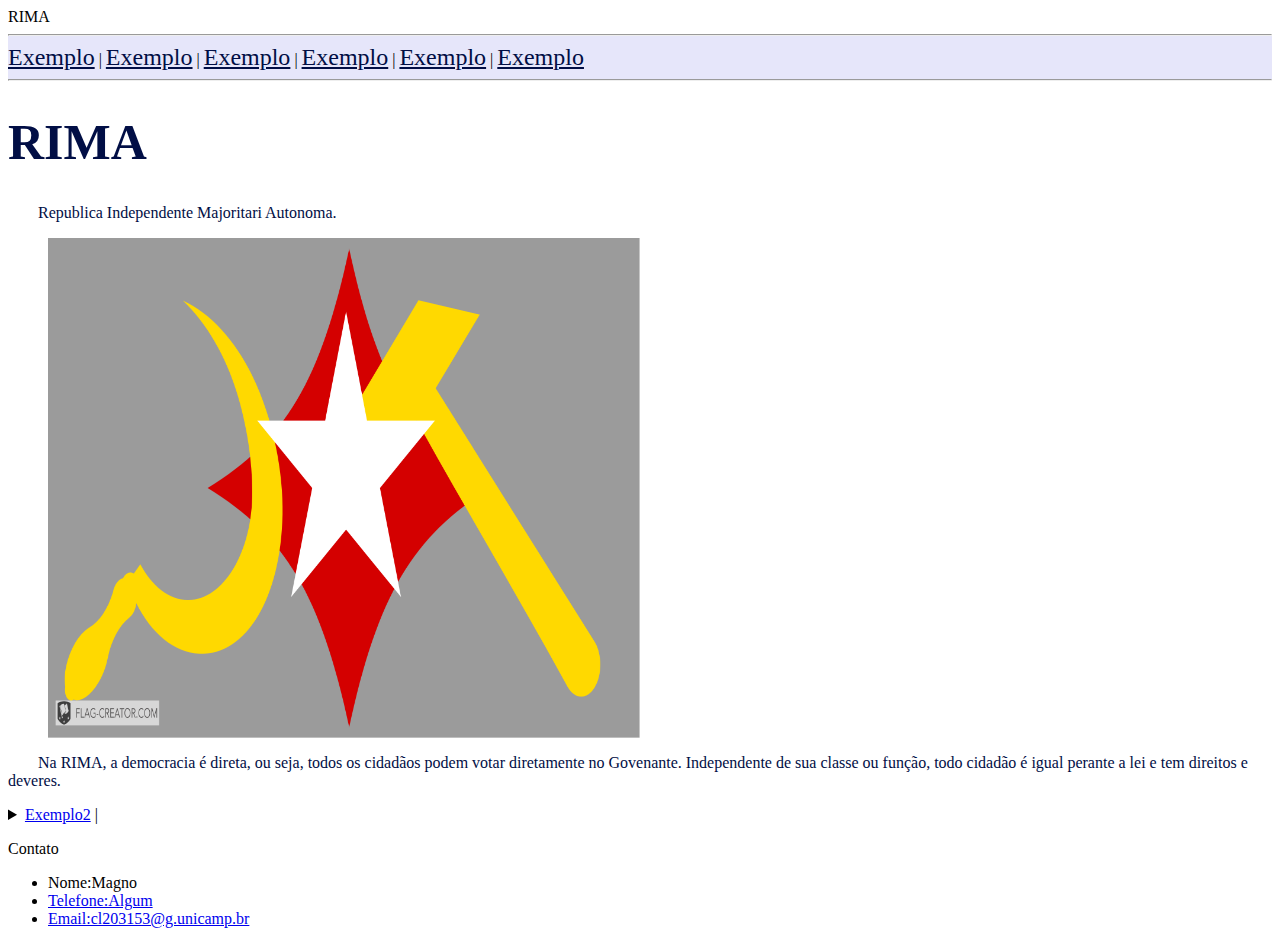
==== index.html @ b9a5acab "Base" ====
RIMA
<!DOCTYPE html>

<html>
<head>
    <title>RIMA</title>
<link rel="stylesheet" type="text/css" href="assets/stylesheets/style.css">

</head>
<body>
    <header id="homeMenuBackground">
        <hr>
        <a id="homeMenu" href="#Exe">Exemplo</a> | <a id="homeMenu" href="#Exe">Exemplo</a> | <a id="homeMenu" href="#Exe">Exemplo</a> | <a id="homeMenu" href="#Exe">Exemplo</a> | <a id="homeMenu" href="#Exe">Exemplo</a> | <a id="homeMenu" href="#Exe">Exemplo</a>
        <hr>
    </header>


    <section>
        <header><h1 id="titulo">RIMA</h1></header>
        <p class="texto">
            Republica Independente Majoritari Autonoma.
        </p>
        <figure>
            <img src="assets/img/polotno.png" alt="RIMA" width="50%" height="500">
        </figure>
        <p class="texto">
        Na RIMA, a democracia é direta, ou seja, todos os cidadãos podem votar diretamente no Govenante.
        Independente de sua classe ou função, todo cidadão é igual perante a lei e tem direitos e deveres.
        </p>


        <details>
            <summary><a id="homeMenu2" href="#Exe2">Exemplo2</a> |</summary>
            <ul>
                <li><a id="homeMenu3" href="#Exe3">Exemplo3</a></li>
                <li><a id="homeMenu3" href="#Exe3">Exemplo3</a></li>
                <li><a id="homeMenu3" href="#Exe3">Exemplo3</a></li>
            </ul>
    
    
        </details>

        <footer></footer>
    </section>


    

    <footer>
        <p>Contato

        <ul>
            <li>Nome:Magno</li>
            <li><a href="tel:(19)99999-9999">Telefone:Algum</a></li>
            <li><a href="mailto:cl203153@g.unicamp.br">Email:cl203153@g.unicamp.br</a></li>

        </ul>
        </p>
    </footer>
</body>

</html>
---- assets/stylesheets/style.css ----
#homeMenuBackground{
    background-color: Lavender;
    height: 45px;
    width: 100%;
    position: static;
    top: 100px;
    left: 0;
}

#homeMenu{
    color: #010E45;
    font-size: 150%;
}

#titulo{
    color: #010E45;
    font-size: 50px;
}

.texto{
    color: #010E45;
    text-indent: 30px;
    font: https://fonts.google.com/noto/specimen/Noto+Sans;
}
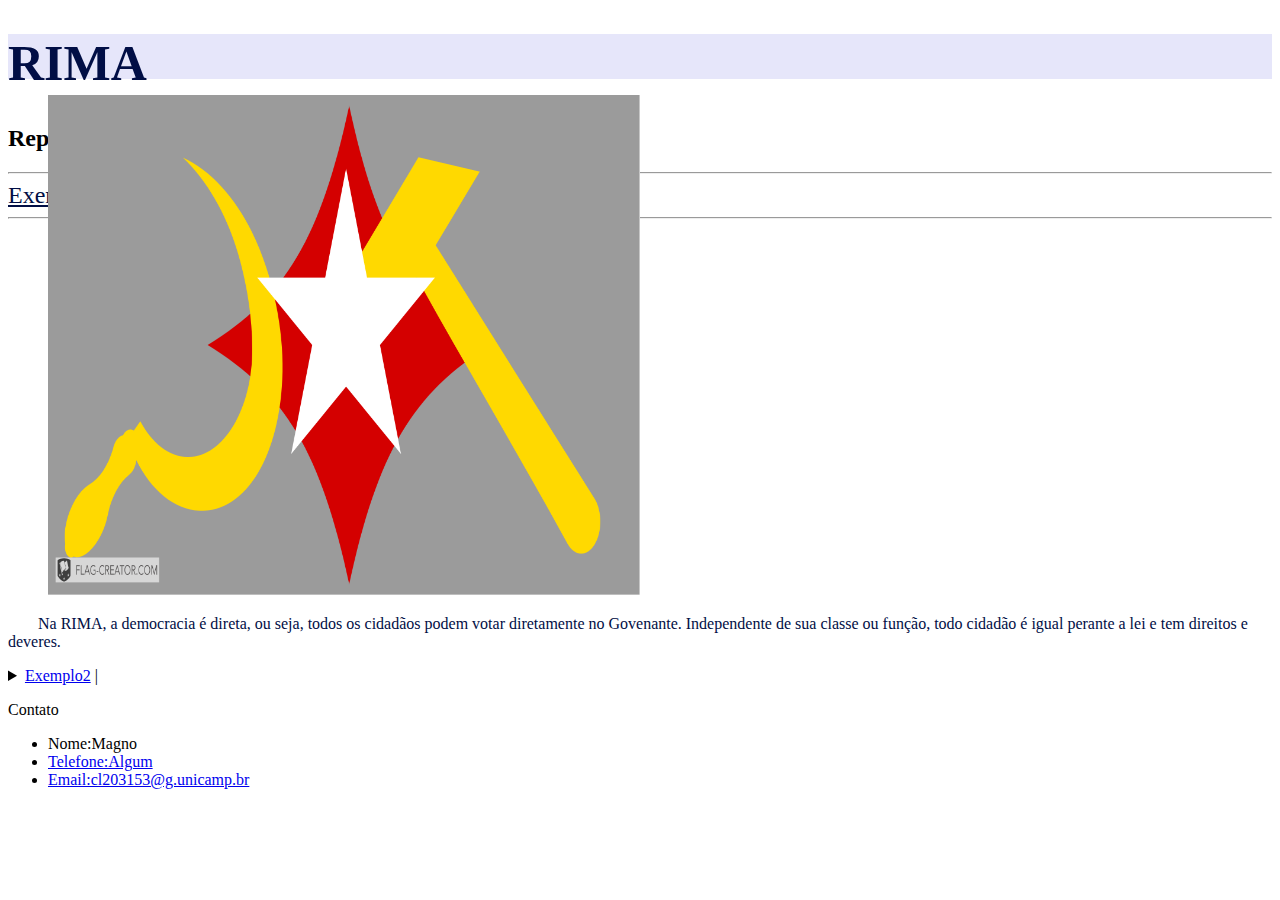
==== commit 44fc8a71: "Up001" ====
--- a/index.html
+++ b/index.html
@@ -1,7 +1,5 @@
-RIMA
 <!DOCTYPE html>
-
-<html>
+<html lang="pt-br">
 <head>
     <title>RIMA</title>
 <link rel="stylesheet" type="text/css" href="assets/stylesheets/style.css">
@@ -9,38 +7,44 @@
 </head>
 <body>
     <header id="homeMenuBackground">
-        <hr>
-        <a id="homeMenu" href="#Exe">Exemplo</a> | <a id="homeMenu" href="#Exe">Exemplo</a> | <a id="homeMenu" href="#Exe">Exemplo</a> | <a id="homeMenu" href="#Exe">Exemplo</a> | <a id="homeMenu" href="#Exe">Exemplo</a> | <a id="homeMenu" href="#Exe">Exemplo</a>
-        <hr>
+        <div >
+            <h1 id="titulo">
+                RIMA
+            </h1>
+            <h2>
+                Republica Independente Majoritari Autonoma.
+            </h2>
+            <hr>
+                <a id="homeMenu" href="#Exe">Exemplo</a> | <a id="homeMenu" href="#Exe">Exemplo</a> | <a id="homeMenu" href="#Exe">Exemplo</a> | <a id="homeMenu" href="#Exe">Exemplo</a> | <a id="homeMenu" href="#Exe">Exemplo</a> | <a id="homeMenu" href="#Exe">Exemplo</a>
+            <hr>
+        </div>
     </header>
 
 
     <section>
-        <header><h1 id="titulo">RIMA</h1></header>
-        <p class="texto">
-            Republica Independente Majoritari Autonoma.
-        </p>
-        <figure>
-            <img src="assets/img/polotno.png" alt="RIMA" width="50%" height="500">
-        </figure>
-        <p class="texto">
-        Na RIMA, a democracia é direta, ou seja, todos os cidadãos podem votar diretamente no Govenante.
-        Independente de sua classe ou função, todo cidadão é igual perante a lei e tem direitos e deveres.
-        </p>
+        <div>
+            <figure>
+                <img src="assets/img/polotno.png" alt="RIMA" width="50%" height="500">
+            </figure>
+            <p class="texto">
+                Na RIMA, a democracia é direta, ou seja, todos os cidadãos podem votar diretamente no Govenante.
+                Independente de sua classe ou função, todo cidadão é igual perante a lei e tem direitos e deveres.
+            </p>
 
 
-        <details>
-            <summary><a id="homeMenu2" href="#Exe2">Exemplo2</a> |</summary>
-            <ul>
-                <li><a id="homeMenu3" href="#Exe3">Exemplo3</a></li>
-                <li><a id="homeMenu3" href="#Exe3">Exemplo3</a></li>
-                <li><a id="homeMenu3" href="#Exe3">Exemplo3</a></li>
-            </ul>
+            <details>
+                <summary><a id="homeMenu2" href="#Exe2">Exemplo2</a> |</summary>
+                <ul>
+                    <li><a id="homeMenu3" href="#Exe3">Exemplo3</a></li>
+                    <li><a id="homeMenu3" href="#Exe3">Exemplo3</a></li>
+                    <li><a id="homeMenu3" href="#Exe3">Exemplo3</a></li>
+                </ul>
     
     
-        </details>
+            </details>
 
-        <footer></footer>
+            <footer></footer>
+        </div>
     </section>
 
 
--- a/assets/stylesheets/style.css
+++ b/assets/stylesheets/style.css
@@ -1,24 +1,23 @@
-#homeMenuBackground{
-    background-color: Lavender;
-    height: 45px;
-    width: 100%;
-    position: static;
-    top: 100px;
-    left: 0;
-}
-
-#homeMenu{
-    color: #010E45;
-    font-size: 150%;
-}
-
-#titulo{
-    color: #010E45;
-    font-size: 50px;
-}
-
-.texto{
-    color: #010E45;
-    text-indent: 30px;
-    font: https://fonts.google.com/noto/specimen/Noto+Sans;
+#homeMenuBackground{
+    background-color: Lavender;
+    height: 45px;
+    width: 100%;
+    position: static;
+    top: 100px;
+    left: 0;
+}
+
+#homeMenu{
+    color: #010E45;
+    font-size: 150%;
+}
+
+#titulo{
+    color: #010E45;
+    font-size: 50px;
+}
+
+.texto{
+    color: #010E45;
+    text-indent: 30px;
 }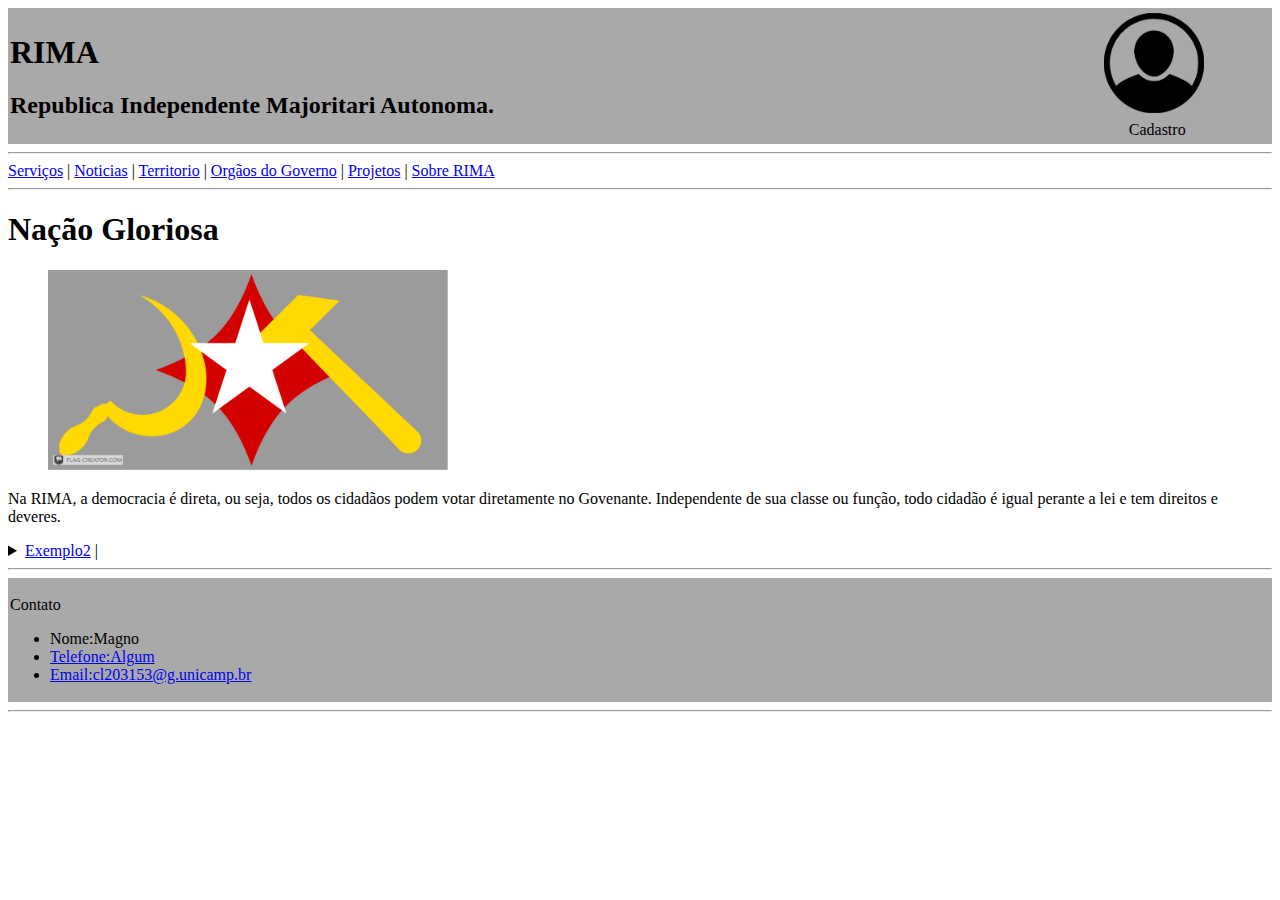
==== commit 6be55da2: "Tristesa" ====
--- a/index.html
+++ b/index.html
@@ -2,35 +2,55 @@
 <html lang="pt-br">
 <head>
     <title>RIMA</title>
-<link rel="stylesheet" type="text/css" href="assets/stylesheets/style.css">
+<!--<link rel="stylesheet" type="text/css" href="assets/stylesheets/style.css">-->
 
 </head>
 <body>
     <header id="homeMenuBackground">
         <div >
-            <h1 id="titulo">
-                RIMA
-            </h1>
-            <h2>
-                Republica Independente Majoritari Autonoma.
-            </h2>
+            <table width="100%" cellpadding="0" bgcolor="darkgray">
+                <tr>
+                    <td>
+                        <h1 id="titulo">
+                            RIMA
+                        </h1>
+                        <h2>
+                            Republica Independente Majoritari Autonoma.
+                        </h2>
+                    </td>
+                    <td align="center">
+                        <table width="50%">
+                            <tr><td>
+                                <img src="assets/img/ico_Perfil.png" alt="Perfil" height="100px">
+                            </td></tr>
+                            <tr><td align="center">
+                                Cadastro
+                            </td></tr>
+                        </table>
+                    </td>
+                </tr>
+            </table>
             <hr>
-                <a id="homeMenu" href="#Exe">Exemplo</a> | <a id="homeMenu" href="#Exe">Exemplo</a> | <a id="homeMenu" href="#Exe">Exemplo</a> | <a id="homeMenu" href="#Exe">Exemplo</a> | <a id="homeMenu" href="#Exe">Exemplo</a> | <a id="homeMenu" href="#Exe">Exemplo</a>
+                <a id="homeMenu" href="#Exe">Serviços</a> | <a id="homeMenu" href="#Exe">Noticias</a> | <a id="homeMenu" href="#Exe">Territorio</a> | <a id="homeMenu" href="#Exe">Orgãos do Governo</a> | <a id="homeMenu" href="#Exe">Projetos</a> | <a id="homeMenu" href="#Exe">Sobre RIMA</a>
             <hr>
         </div>
     </header>
 
 
     <section>
-        <div>
-            <figure>
-                <img src="assets/img/polotno.png" alt="RIMA" width="50%" height="500">
-            </figure>
-            <p class="texto">
-                Na RIMA, a democracia é direta, ou seja, todos os cidadãos podem votar diretamente no Govenante.
-                Independente de sua classe ou função, todo cidadão é igual perante a lei e tem direitos e deveres.
-            </p>
-
+            <header>
+                <h1>Nação Gloriosa</h1>
+            </header>
+            <article>
+                <figure>
+                    <img src="assets/img/polotno.png" alt="RIMA" width="auto" height="200px">
+                </figure>
+                <p class="texto">
+                    Na RIMA, a democracia é direta, ou seja, todos os cidadãos podem votar diretamente no Govenante.
+                    Independente de sua classe ou função, todo cidadão é igual perante a lei e tem direitos e deveres.
+                </p>
+            </article>
+        
 
             <details>
                 <summary><a id="homeMenu2" href="#Exe2">Exemplo2</a> |</summary>
@@ -42,24 +62,27 @@
     
     
             </details>
-
-            <footer></footer>
-        </div>
+        
     </section>
 
 
     
 
     <footer>
-        <p>Contato
-
-        <ul>
-            <li>Nome:Magno</li>
-            <li><a href="tel:(19)99999-9999">Telefone:Algum</a></li>
-            <li><a href="mailto:cl203153@g.unicamp.br">Email:cl203153@g.unicamp.br</a></li>
-
-        </ul>
+        <hr>
+        <table width="100%" cellpadding="0" bgcolor="darkgray">
+        <tr><td>
+        <p>
+            Contato
+            <ul>
+                <li>Nome:Magno</li>
+                <li><a href="tel:(19)99999-9999">Telefone:Algum</a></li>
+                <li><a href="mailto:cl203153@g.unicamp.br">Email:cl203153@g.unicamp.br</a></li>
+            </ul>
         </p>
+        </td></tr>
+        </table>
+        <hr>
     </footer>
 </body>
 
--- a/assets/stylesheets/style.css
+++ b/assets/stylesheets/style.css
@@ -1,10 +1,10 @@
+* {
+    margin: 0;
+    padding: 0;
+}
+
 #homeMenuBackground{
     background-color: Lavender;
-    height: 45px;
-    width: 100%;
-    position: static;
-    top: 100px;
-    left: 0;
 }
 
 #homeMenu{
@@ -20,4 +20,13 @@
 .texto{
     color: #010E45;
     text-indent: 30px;
+}
+
+section{
+    padding: 15px 0;
+    margin: 10px;
+}
+
+footer{
+    background-color: darkgray;
 }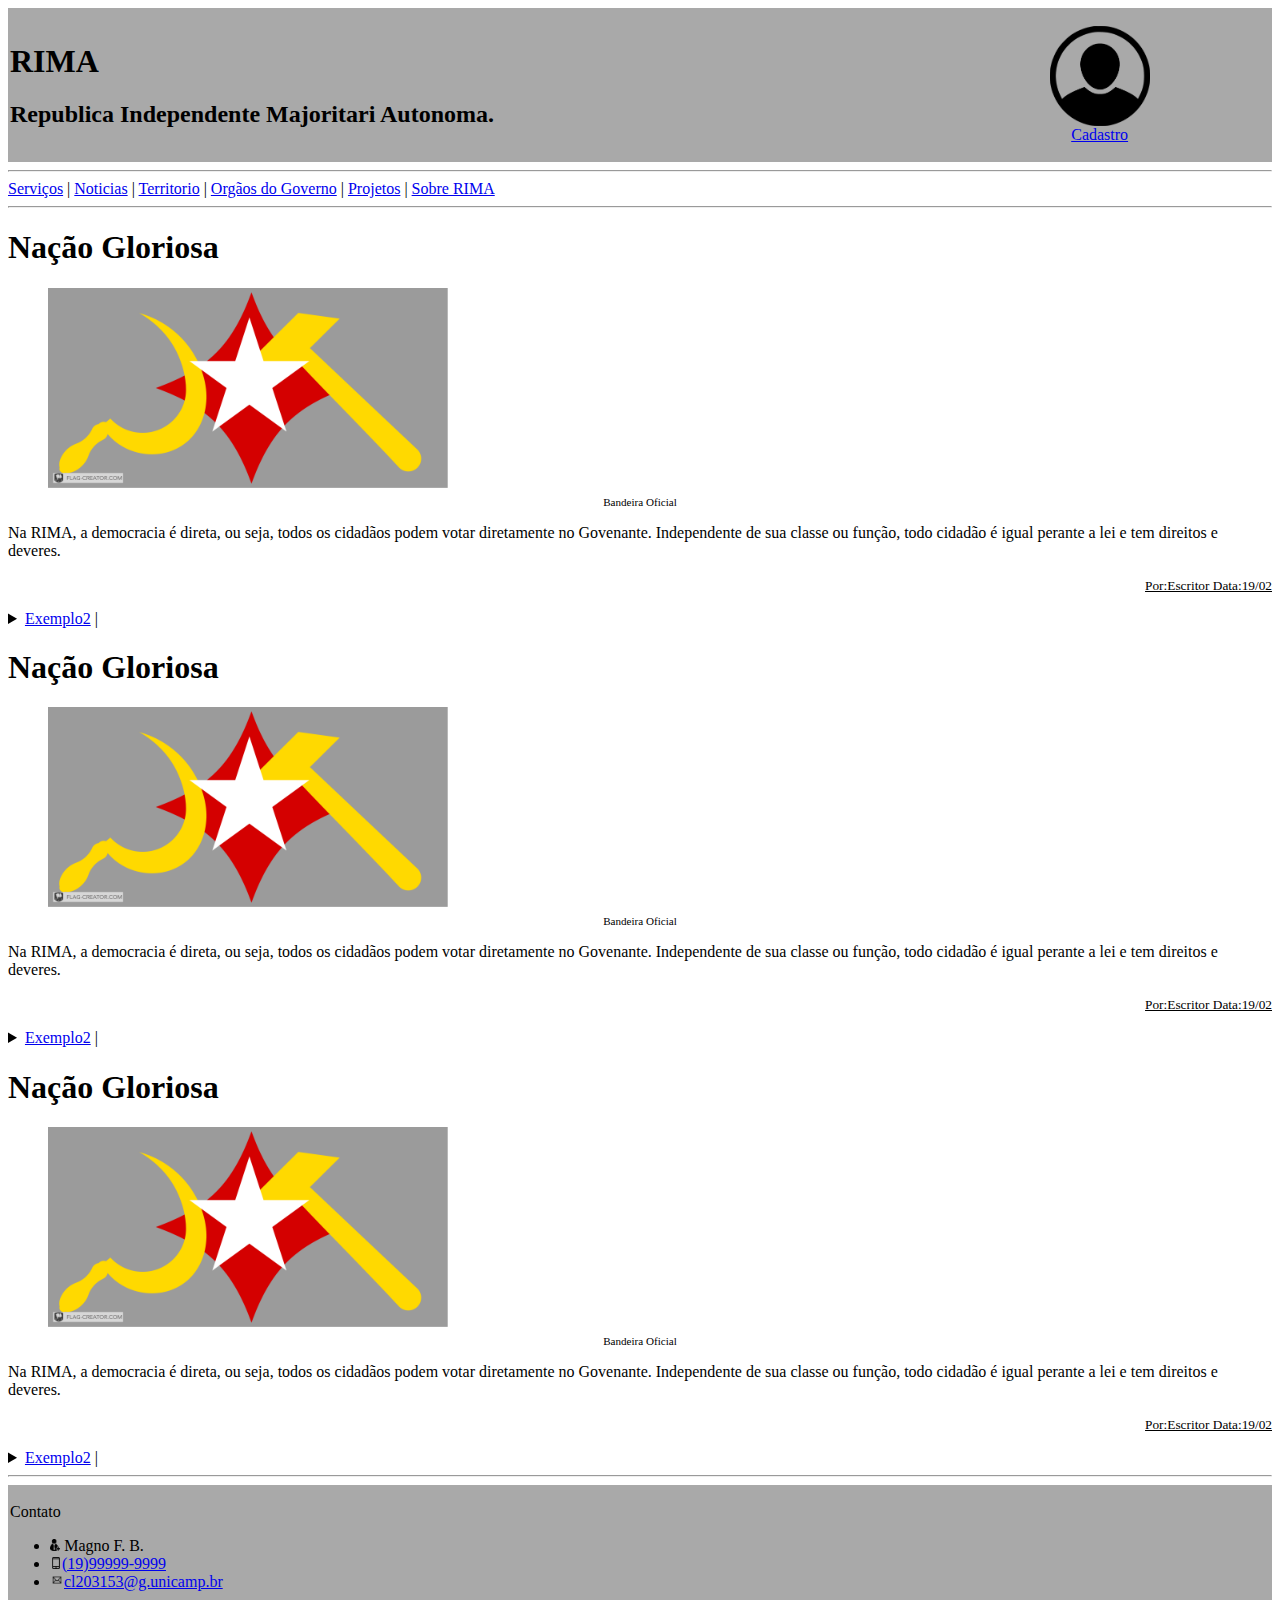
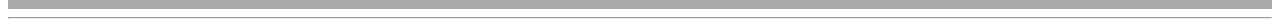
==== commit 8de42ca5: "Up 003" ====
--- a/index.html
+++ b/index.html
@@ -19,14 +19,12 @@
                         </h2>
                     </td>
                     <td align="center">
-                        <table width="50%">
-                            <tr><td>
-                                <img src="assets/img/ico_Perfil.png" alt="Perfil" height="100px">
-                            </td></tr>
-                            <tr><td align="center">
-                                Cadastro
-                            </td></tr>
-                        </table>
+                        <figure>
+                            <a href="page/cadastro.html">
+                            <img src="assets/img/ico_Perfil.png" alt="Perfil" height="100px" align="center">
+                            <figcaption>Cadastro</figcaption>
+                            </a>
+                        </figure>
                     </td>
                 </tr>
             </table>
@@ -43,14 +41,19 @@
             </header>
             <article>
                 <figure>
-                    <img src="assets/img/polotno.png" alt="RIMA" width="auto" height="200px">
+                    <img src="assets/img/polotno.png" alt="RIMA" width="auto" height="200px" align="center">
+                    <figcaption align="center"><small><sub>Bandeira Oficial</sub></small></figcaption>
                 </figure>
                 <p class="texto">
                     Na RIMA, a democracia é direta, ou seja, todos os cidadãos podem votar diretamente no Govenante.
                     Independente de sua classe ou função, todo cidadão é igual perante a lei e tem direitos e deveres.
                 </p>
             </article>
-        
+            <footer>
+            <p align="right">
+                <small><ins>Por:Escritor Data:19/02</ins></small>
+            </p>
+            </footer>
 
             <details>
                 <summary><a id="homeMenu2" href="#Exe2">Exemplo2</a> |</summary>
@@ -59,14 +62,68 @@
                     <li><a id="homeMenu3" href="#Exe3">Exemplo3</a></li>
                     <li><a id="homeMenu3" href="#Exe3">Exemplo3</a></li>
                 </ul>
-    
-    
             </details>
-        
     </section>
 
+    <section>
+        <header>
+            <h1>Nação Gloriosa</h1>
+        </header>
+        <article>
+            <figure>
+                <img src="assets/img/polotno.png" alt="RIMA" width="auto" height="200px" align="center">
+                <figcaption align="center"><small><sub>Bandeira Oficial</sub></small></figcaption>
+            </figure>
+            <p class="texto">
+                Na RIMA, a democracia é direta, ou seja, todos os cidadãos podem votar diretamente no Govenante.
+                Independente de sua classe ou função, todo cidadão é igual perante a lei e tem direitos e deveres.
+            </p>
+        </article>
+        <footer>
+        <p align="right">
+            <small><ins>Por:Escritor Data:19/02</ins></small>
+        </p>
+        </footer>
 
+        <details>
+            <summary><a id="homeMenu2" href="#Exe2">Exemplo2</a> |</summary>
+            <ul>
+                <li><a id="homeMenu3" href="#Exe3">Exemplo3</a></li>
+                <li><a id="homeMenu3" href="#Exe3">Exemplo3</a></li>
+                <li><a id="homeMenu3" href="#Exe3">Exemplo3</a></li>
+            </ul>
+        </details>
+    </section>
     
+    <section>
+        <header>
+            <h1>Nação Gloriosa</h1>
+        </header>
+        <article>
+            <figure>
+                <img src="assets/img/polotno.png" alt="RIMA" width="auto" height="200px" align="center">
+                <figcaption align="center"><small><sub>Bandeira Oficial</sub></small></figcaption>
+            </figure>
+            <p class="texto">
+                Na RIMA, a democracia é direta, ou seja, todos os cidadãos podem votar diretamente no Govenante.
+                Independente de sua classe ou função, todo cidadão é igual perante a lei e tem direitos e deveres.
+            </p>
+        </article>
+        <footer>
+        <p align="right">
+            <small><ins>Por:Escritor Data:19/02</ins></small>
+        </p>
+        </footer>
+
+        <details>
+            <summary><a id="homeMenu2" href="#Exe2">Exemplo2</a> |</summary>
+            <ul>
+                <li><a id="homeMenu3" href="#Exe3">Exemplo3</a></li>
+                <li><a id="homeMenu3" href="#Exe3">Exemplo3</a></li>
+                <li><a id="homeMenu3" href="#Exe3">Exemplo3</a></li>
+            </ul>
+        </details>
+</section>
 
     <footer>
         <hr>
@@ -75,9 +132,9 @@
         <p>
             Contato
             <ul>
-                <li>Nome:Magno</li>
-                <li><a href="tel:(19)99999-9999">Telefone:Algum</a></li>
-                <li><a href="mailto:cl203153@g.unicamp.br">Email:cl203153@g.unicamp.br</a></li>
+                <li><img src="assets/img/ico_Contato.png" alt="Contato" width="auto" height="12px"> Magno F. B.</li>
+                <li><img src="assets/img/ico_Celular.png" alt="Contato" width="auto" height="12px"><a href="tel:(19)99999-9999">(19)99999-9999</a></li>
+                <li><img src="assets/img/ico_Email.png" alt="Contato" width="auto" height="14px"><a href="mailto:cl203153@g.unicamp.br">cl203153@g.unicamp.br</a></li>
             </ul>
         </p>
         </td></tr>
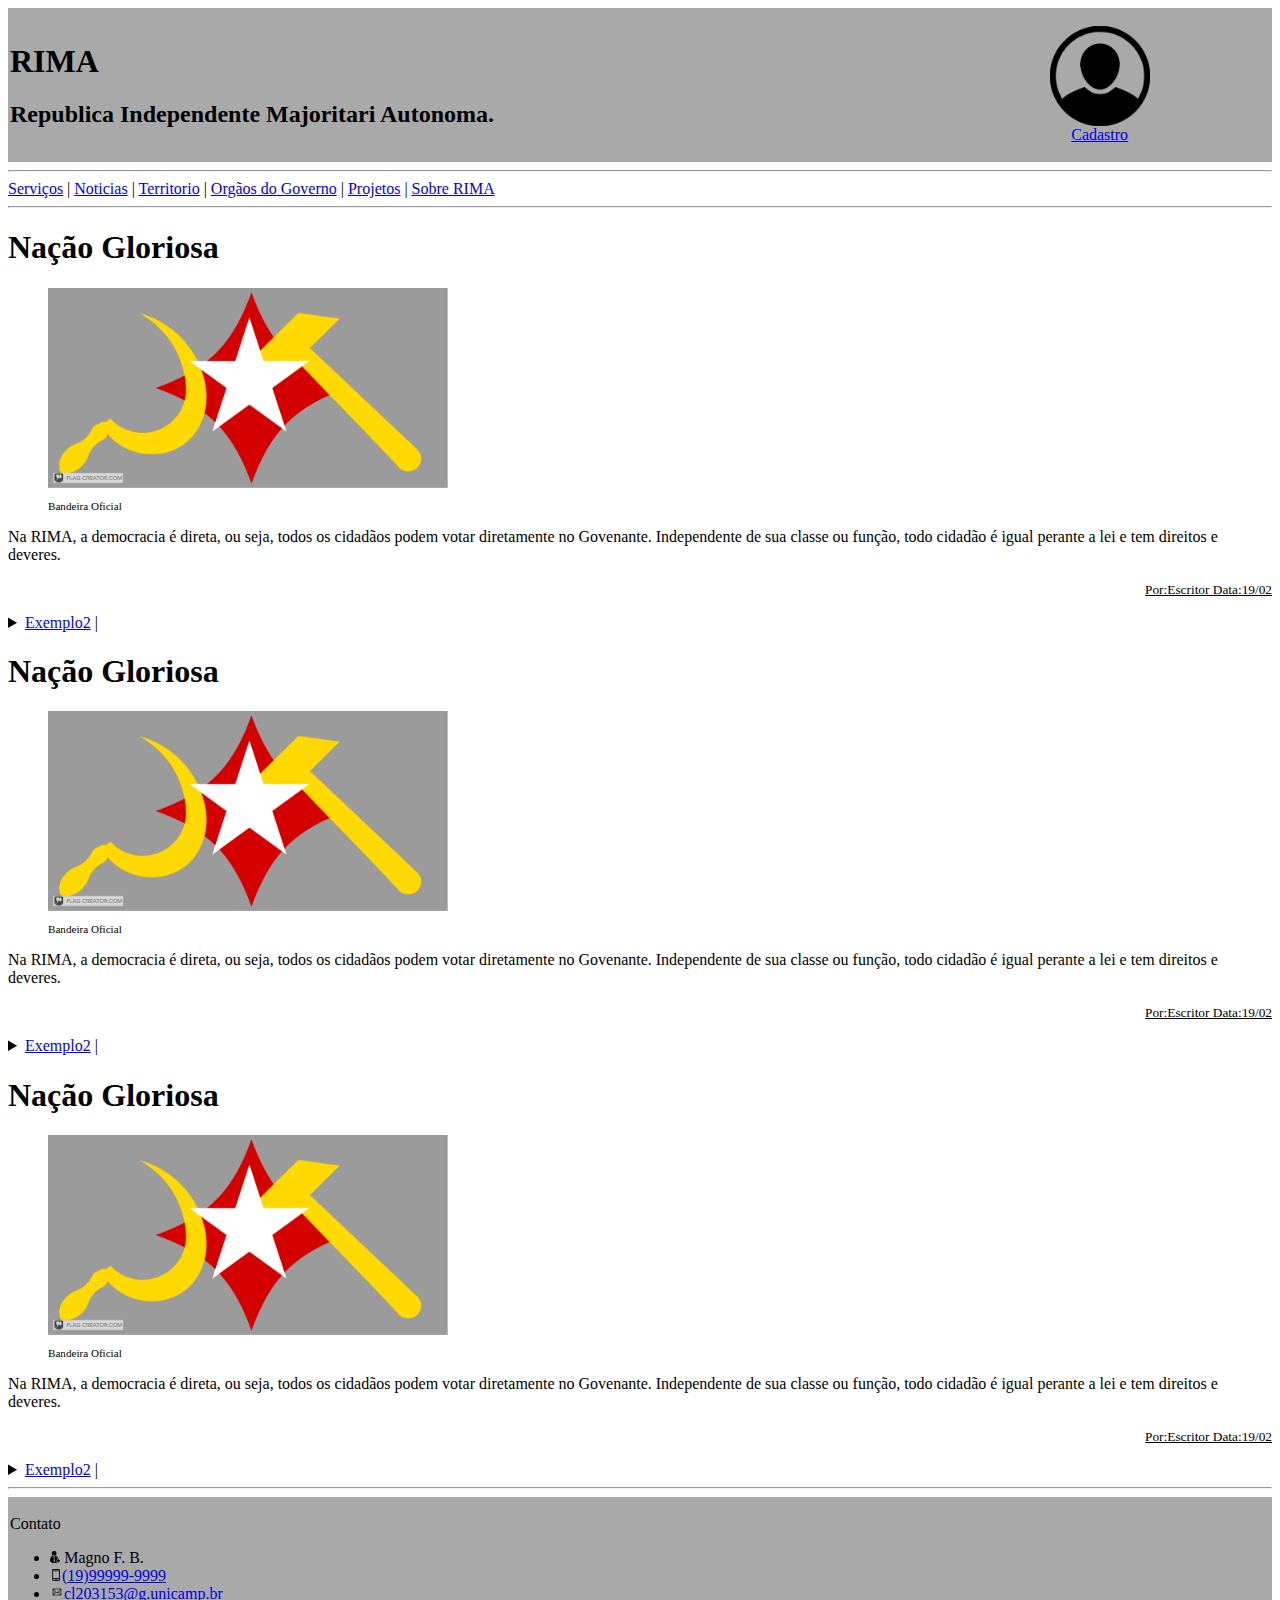
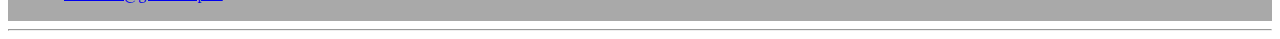
==== commit c21f0b43: "Up 003.02" ====
--- a/index.html
+++ b/index.html
@@ -41,8 +41,8 @@
             </header>
             <article>
                 <figure>
-                    <img src="assets/img/polotno.png" alt="RIMA" width="auto" height="200px" align="center">
-                    <figcaption align="center"><small><sub>Bandeira Oficial</sub></small></figcaption>
+                    <img src="assets/img/polotno.png" alt="RIMA" width="auto" height="200px">
+                    <figcaption><small><sub>Bandeira Oficial</sub></small></figcaption>
                 </figure>
                 <p class="texto">
                     Na RIMA, a democracia é direta, ou seja, todos os cidadãos podem votar diretamente no Govenante.
@@ -71,8 +71,8 @@
         </header>
         <article>
             <figure>
-                <img src="assets/img/polotno.png" alt="RIMA" width="auto" height="200px" align="center">
-                <figcaption align="center"><small><sub>Bandeira Oficial</sub></small></figcaption>
+                <img src="assets/img/polotno.png" alt="RIMA" width="auto" height="200px">
+                <figcaption><small><sub>Bandeira Oficial</sub></small></figcaption>
             </figure>
             <p class="texto">
                 Na RIMA, a democracia é direta, ou seja, todos os cidadãos podem votar diretamente no Govenante.
@@ -101,8 +101,8 @@
         </header>
         <article>
             <figure>
-                <img src="assets/img/polotno.png" alt="RIMA" width="auto" height="200px" align="center">
-                <figcaption align="center"><small><sub>Bandeira Oficial</sub></small></figcaption>
+                <img src="assets/img/polotno.png" alt="RIMA" width="auto" height="200px">
+                <figcaption><small><sub>Bandeira Oficial</sub></small></figcaption>
             </figure>
             <p class="texto">
                 Na RIMA, a democracia é direta, ou seja, todos os cidadãos podem votar diretamente no Govenante.
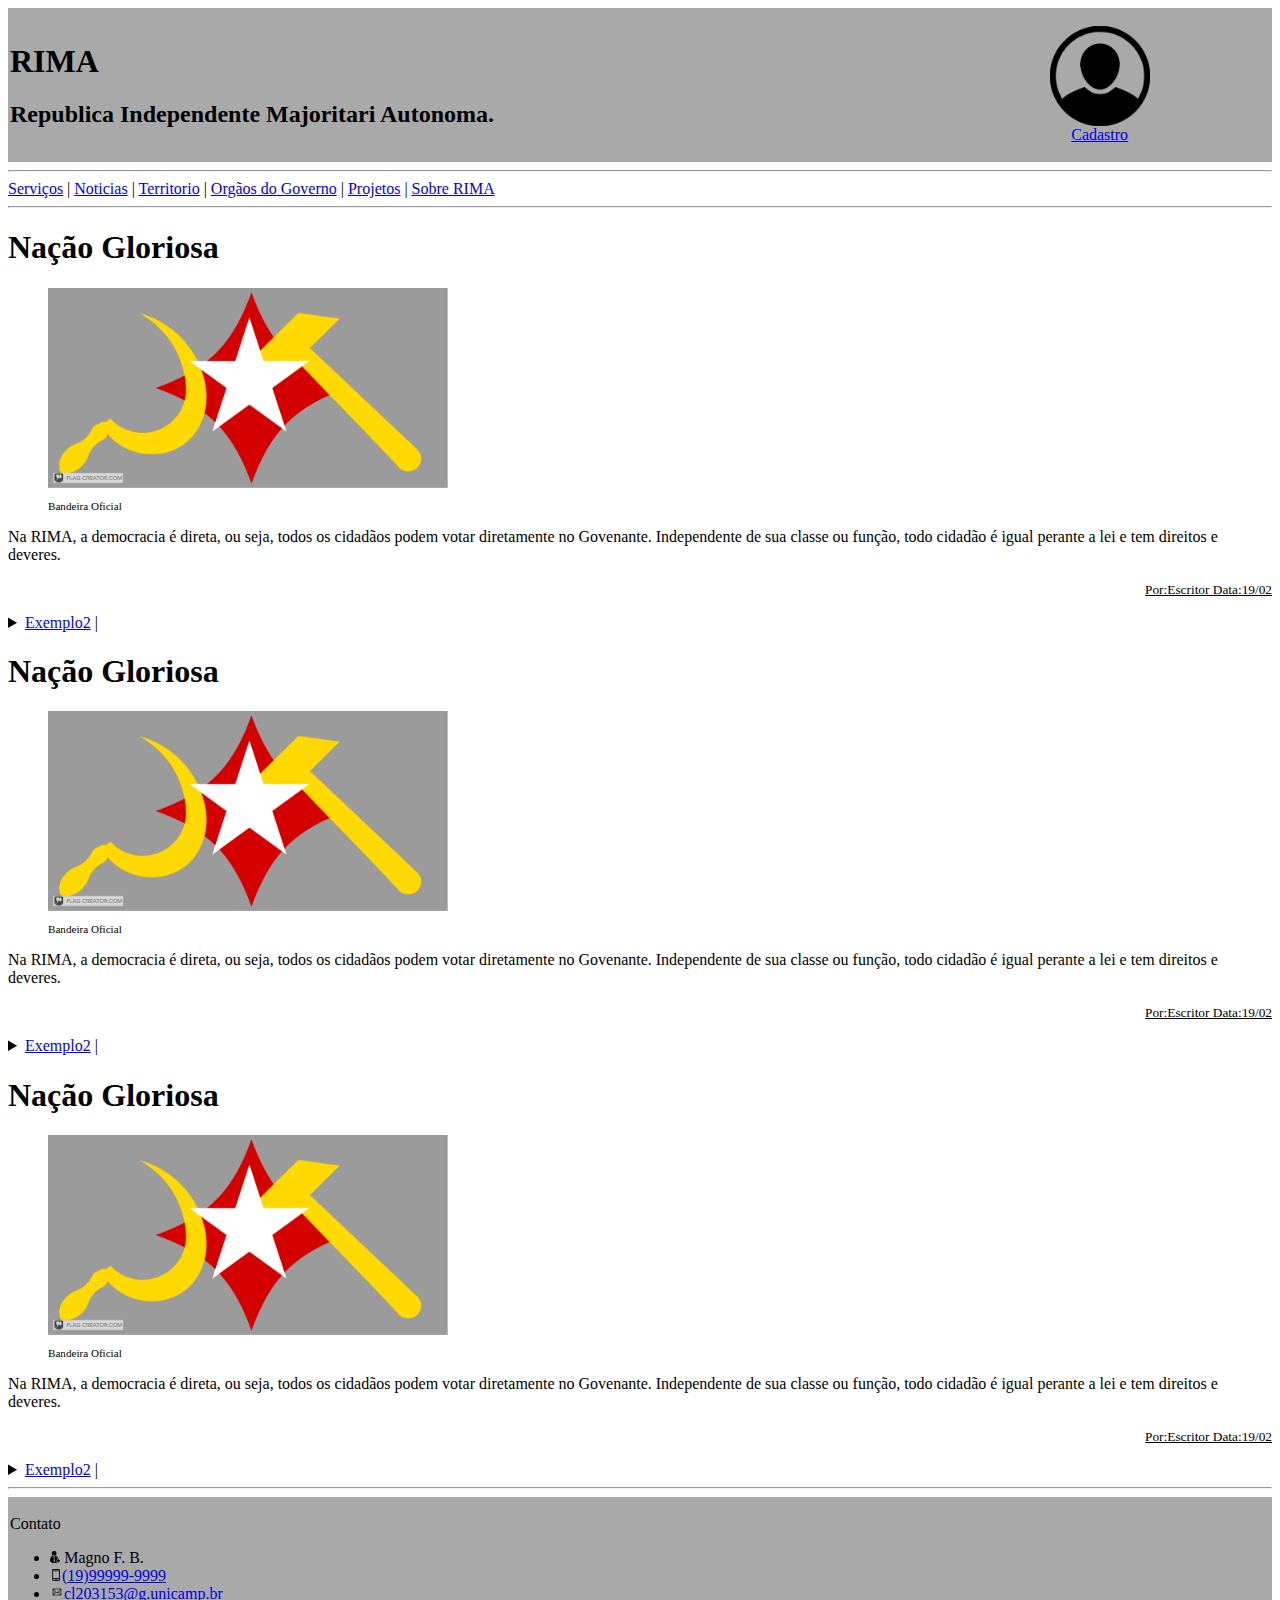
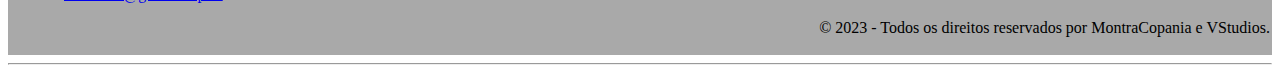
==== commit e3146c9d: "up005" ====
--- a/index.html
+++ b/index.html
@@ -136,9 +136,11 @@
                 <li><img src="assets/img/ico_Celular.png" alt="Contato" width="auto" height="12px"><a href="tel:(19)99999-9999">(19)99999-9999</a></li>
                 <li><img src="assets/img/ico_Email.png" alt="Contato" width="auto" height="14px"><a href="mailto:cl203153@g.unicamp.br">cl203153@g.unicamp.br</a></li>
             </ul>
-        </p>
+        </p><p align="right">&copy; 2023 - Todos os direitos reservados por MontraCopania e VStudios.</p>
         </td></tr>
+        
         </table>
+        
         <hr>
     </footer>
 </body>
--- a/assets/stylesheets/style.css
+++ b/assets/stylesheets/style.css
@@ -1,32 +1,32 @@
-* {
-    margin: 0;
-    padding: 0;
-}
-
-#homeMenuBackground{
-    background-color: Lavender;
-}
-
-#homeMenu{
-    color: #010E45;
-    font-size: 150%;
-}
-
-#titulo{
-    color: #010E45;
-    font-size: 50px;
-}
-
-.texto{
-    color: #010E45;
-    text-indent: 30px;
-}
-
-section{
-    padding: 15px 0;
-    margin: 10px;
-}
-
-footer{
-    background-color: darkgray;
+* {
+    margin: 0;
+    padding: 0;
+}
+
+#homeMenuBackground{
+    background-color: Lavender;
+}
+
+#homeMenu{
+    color: #010E45;
+    font-size: 150%;
+}
+
+#titulo{
+    color: #010E45;
+    font-size: 50px;
+}
+
+.texto{
+    color: #010E45;
+    text-indent: 30px;
+}
+
+section{
+    padding: 15px 0;
+    margin: 10px;
+}
+
+footer{
+    background-color: darkgray;
 }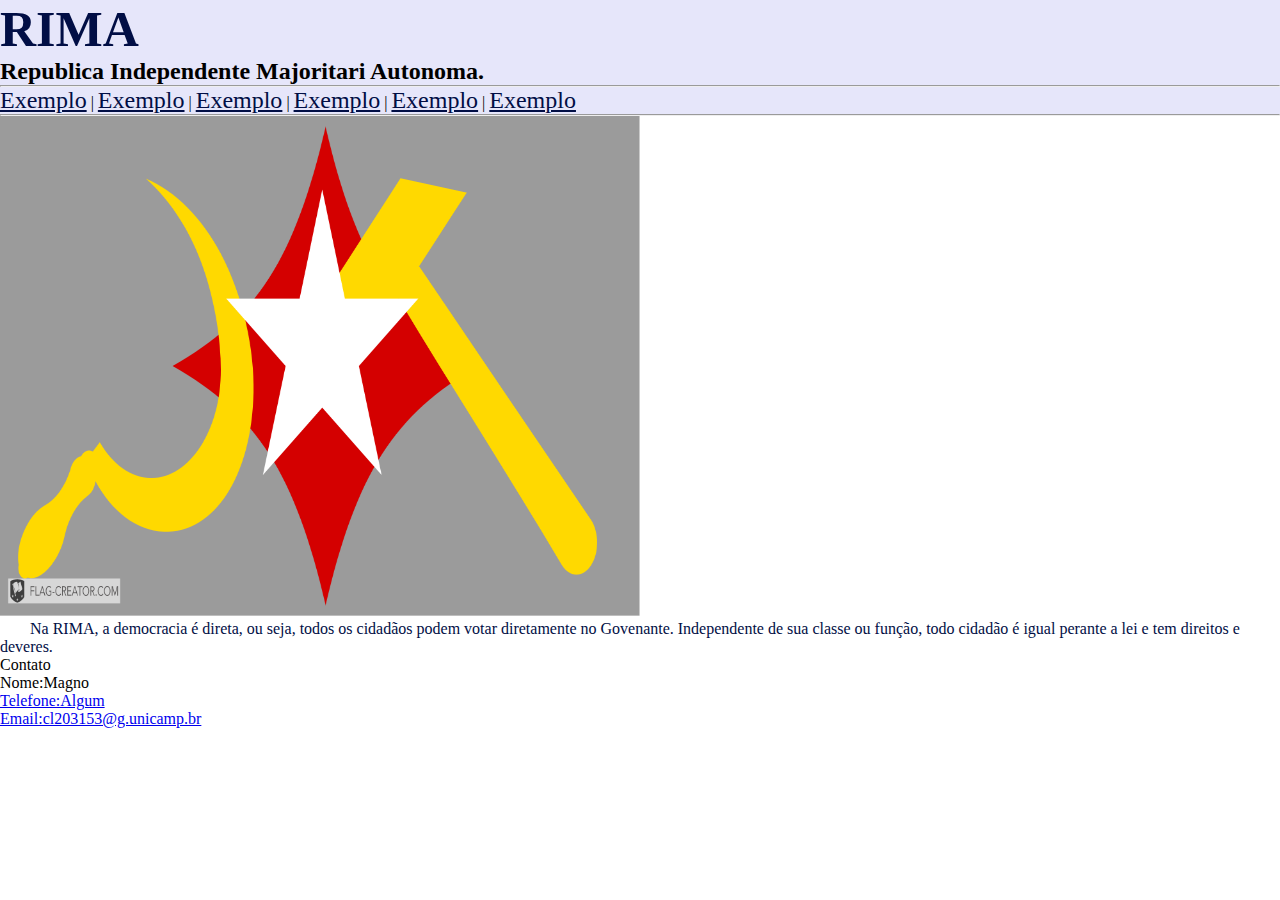
==== commit 06c3c44d: "Animações" ====
--- a/index.html
+++ b/index.html
@@ -1,147 +1,69 @@
 <!DOCTYPE html>
 <html lang="pt-br">
+
 <head>
     <title>RIMA</title>
-<!--<link rel="stylesheet" type="text/css" href="assets/stylesheets/style.css">-->
+    <link rel="stylesheet" type="text/css" href="assets/stylesheets/style.css">
 
 </head>
+
 <body>
     <header id="homeMenuBackground">
-        <div >
-            <table width="100%" cellpadding="0" bgcolor="darkgray">
-                <tr>
-                    <td>
-                        <h1 id="titulo">
-                            RIMA
-                        </h1>
-                        <h2>
-                            Republica Independente Majoritari Autonoma.
-                        </h2>
-                    </td>
-                    <td align="center">
-                        <figure>
-                            <a href="page/cadastro.html">
-                            <img src="assets/img/ico_Perfil.png" alt="Perfil" height="100px" align="center">
-                            <figcaption>Cadastro</figcaption>
-                            </a>
-                        </figure>
-                    </td>
-                </tr>
-            </table>
+        <div>
+            <h1 id="titulo">
+                RIMA
+            </h1>
+            <h2>
+                Republica Independente Majoritari Autonoma.
+            </h2>
             <hr>
-                <a id="homeMenu" href="#Exe">Serviços</a> | <a id="homeMenu" href="#Exe">Noticias</a> | <a id="homeMenu" href="#Exe">Territorio</a> | <a id="homeMenu" href="#Exe">Orgãos do Governo</a> | <a id="homeMenu" href="#Exe">Projetos</a> | <a id="homeMenu" href="#Exe">Sobre RIMA</a>
+            <a id="homeMenu" href="#Exe">Exemplo</a> | <a id="homeMenu" href="#Exe">Exemplo</a> | <a id="homeMenu"
+                href="#Exe">Exemplo</a> | <a id="homeMenu" href="#Exe">Exemplo</a> | <a id="homeMenu"
+                href="#Exe">Exemplo</a> | <a id="homeMenu" href="#Exe">Exemplo</a>
             <hr>
         </div>
     </header>
 
 
-    <section>
-            <header>
-                <h1>Nação Gloriosa</h1>
-            </header>
-            <article>
-                <figure>
-                    <img src="assets/img/polotno.png" alt="RIMA" width="auto" height="200px">
-                    <figcaption><small><sub>Bandeira Oficial</sub></small></figcaption>
-                </figure>
-                <p class="texto">
-                    Na RIMA, a democracia é direta, ou seja, todos os cidadãos podem votar diretamente no Govenante.
-                    Independente de sua classe ou função, todo cidadão é igual perante a lei e tem direitos e deveres.
-                </p>
-            </article>
-            <footer>
-            <p align="right">
-                <small><ins>Por:Escritor Data:19/02</ins></small>
+    <section id="animada">
+        <div>
+            <figure>
+                <img src="assets/img/polotno.png" alt="RIMA" width="50%" height="500">
+            </figure>
+            <p class="texto">
+                Na RIMA, a democracia é direta, ou seja, todos os cidadãos podem votar diretamente no Govenante.
+                Independente de sua classe ou função, todo cidadão é igual perante a lei e tem direitos e deveres.
             </p>
-            </footer>
 
-            <details>
+
+           <!-- <details>
                 <summary><a id="homeMenu2" href="#Exe2">Exemplo2</a> |</summary>
                 <ul>
                     <li><a id="homeMenu3" href="#Exe3">Exemplo3</a></li>
                     <li><a id="homeMenu3" href="#Exe3">Exemplo3</a></li>
                     <li><a id="homeMenu3" href="#Exe3">Exemplo3</a></li>
                 </ul>
-            </details>
+
+
+            </details> -->
+
+            <footer></footer>
+        </div>
     </section>
 
-    <section>
-        <header>
-            <h1>Nação Gloriosa</h1>
-        </header>
-        <article>
-            <figure>
-                <img src="assets/img/polotno.png" alt="RIMA" width="auto" height="200px">
-                <figcaption><small><sub>Bandeira Oficial</sub></small></figcaption>
-            </figure>
-            <p class="texto">
-                Na RIMA, a democracia é direta, ou seja, todos os cidadãos podem votar diretamente no Govenante.
-                Independente de sua classe ou função, todo cidadão é igual perante a lei e tem direitos e deveres.
-            </p>
-        </article>
-        <footer>
-        <p align="right">
-            <small><ins>Por:Escritor Data:19/02</ins></small>
-        </p>
-        </footer>
 
-        <details>
-            <summary><a id="homeMenu2" href="#Exe2">Exemplo2</a> |</summary>
-            <ul>
-                <li><a id="homeMenu3" href="#Exe3">Exemplo3</a></li>
-                <li><a id="homeMenu3" href="#Exe3">Exemplo3</a></li>
-                <li><a id="homeMenu3" href="#Exe3">Exemplo3</a></li>
-            </ul>
-        </details>
-    </section>
-    
-    <section>
-        <header>
-            <h1>Nação Gloriosa</h1>
-        </header>
-        <article>
-            <figure>
-                <img src="assets/img/polotno.png" alt="RIMA" width="auto" height="200px">
-                <figcaption><small><sub>Bandeira Oficial</sub></small></figcaption>
-            </figure>
-            <p class="texto">
-                Na RIMA, a democracia é direta, ou seja, todos os cidadãos podem votar diretamente no Govenante.
-                Independente de sua classe ou função, todo cidadão é igual perante a lei e tem direitos e deveres.
-            </p>
-        </article>
-        <footer>
-        <p align="right">
-            <small><ins>Por:Escritor Data:19/02</ins></small>
-        </p>
-        </footer>
 
-        <details>
-            <summary><a id="homeMenu2" href="#Exe2">Exemplo2</a> |</summary>
-            <ul>
-                <li><a id="homeMenu3" href="#Exe3">Exemplo3</a></li>
-                <li><a id="homeMenu3" href="#Exe3">Exemplo3</a></li>
-                <li><a id="homeMenu3" href="#Exe3">Exemplo3</a></li>
-            </ul>
-        </details>
-</section>
 
     <footer>
-        <hr>
-        <table width="100%" cellpadding="0" bgcolor="darkgray">
-        <tr><td>
-        <p>
-            Contato
-            <ul>
-                <li><img src="assets/img/ico_Contato.png" alt="Contato" width="auto" height="12px"> Magno F. B.</li>
-                <li><img src="assets/img/ico_Celular.png" alt="Contato" width="auto" height="12px"><a href="tel:(19)99999-9999">(19)99999-9999</a></li>
-                <li><img src="assets/img/ico_Email.png" alt="Contato" width="auto" height="14px"><a href="mailto:cl203153@g.unicamp.br">cl203153@g.unicamp.br</a></li>
-            </ul>
-        </p><p align="right">&copy; 2023 - Todos os direitos reservados por MontraCopania e VStudios.</p>
-        </td></tr>
-        
-        </table>
-        
-        <hr>
+        <p>Contato
+
+        <ul>
+            <li>Nome:Magno</li>
+            <li><a href="tel:(19)99999-9999">Telefone:Algum</a></li>
+            <li><a href="mailto:cl203153@g.unicamp.br">Email:cl203153@g.unicamp.br</a></li>
+
+        </ul>
+        </p>
     </footer>
 </body>
 
--- a/assets/stylesheets/style.css
+++ b/assets/stylesheets/style.css
@@ -1,32 +1,63 @@
 * {
     margin: 0;
     padding: 0;
+    animation: flesx 1s;
 }
 
-#homeMenuBackground{
+@keyframes flesx {
+    from {
+        opacity: 0;
+    }
+
+    to {
+        opacity: 1;
+    }
+}
+
+#animada{
+    position: relative;
+    animation: voutinha 6s;
+}
+
+@keyframes voutinha {
+    0%{
+        left: 0px;
+        top: 0px;
+    }
+    25%{
+        left: 50px;
+        top: 0px;
+    }
+    50%{
+        left: 0px;
+        top: 150px;
+    }
+    75%{
+        left: -5px;
+        top: 0px;
+    }
+    100%{
+        left: 0px;
+        top: 0px;
+    }
+}
+
+
+#homeMenuBackground {
     background-color: Lavender;
 }
 
-#homeMenu{
+#homeMenu {
     color: #010E45;
     font-size: 150%;
 }
 
-#titulo{
+#titulo {
     color: #010E45;
     font-size: 50px;
 }
 
-.texto{
+.texto {
     color: #010E45;
     text-indent: 30px;
-}
-
-section{
-    padding: 15px 0;
-    margin: 10px;
-}
-
-footer{
-    background-color: darkgray;
 }